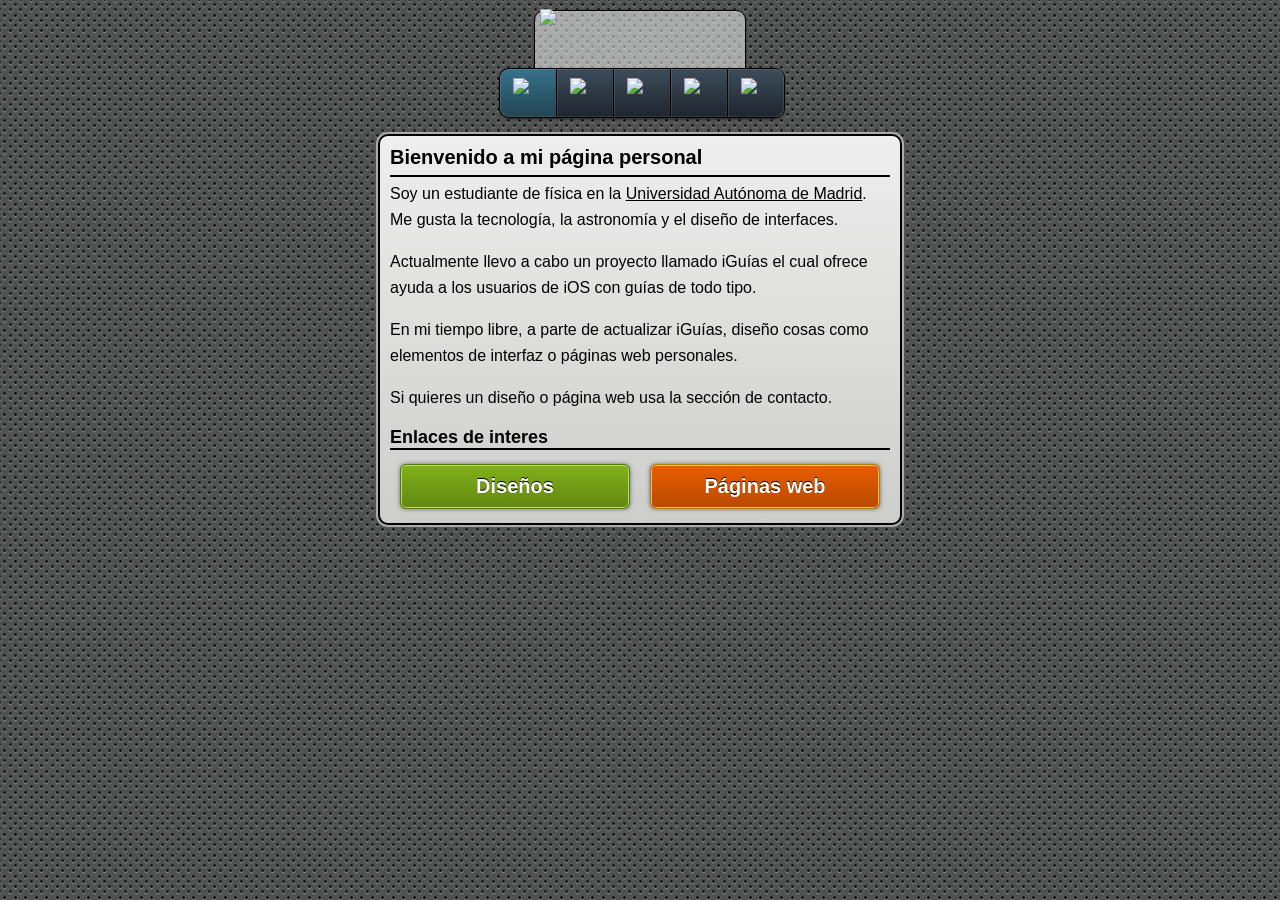
==== es/index.html @ cca8a78f "Add files via upload" ====
<!DOCTYPE html>
<html lang='es' xml:lang='es'>
	<head>
		<title>Alexelgt - Página personal de Alejandro Guerrero Torres</title>
		<meta name="title" content="Alexelgt">
		<meta name="keywords" content="alexelgt, Alejandro, Alejandro Guerrero, Alejandro Guerrero Torres, iguias, iGuías, guia, diseño, jailbreak, cydia, iphone, ipad, ipod, winterboard">
		<meta name="description" content="Página personal de Alejandro Guerrero Torres (alexelgt)">
		<meta name="author" content="Alexelgt">
		<meta content="minimum-scale=1.0, width=device-width, maximum-scale=0.6667, user-scalable=no" name="viewport">
		<meta charset="utf-8">
		<meta http-equiv="X-UA-Compatible" content="IE=edge">
		<link rel="shortcut icon" href="favicon.ico">
		<link rel="apple-touch-icon-precomposed" href="../icon.png">
		<link rel="author" href="https://plus.google.com/+AlejandroGuerreroTorres">
		<link rel="alternate" hreflang="x-default" href="http://alexelgt.com">
		<link href="../style.css" rel="stylesheet" type="text/css">
		<script src="../javascript.js" type="text/javascript"></script>
	</head>

	<body>

		<div id="logo"><img src="http://alexelgt.com/images/logo.svg"></div>

		<!-- INDEX BAR -->
		<div id="ocultar">

			<div id="barra">
				<a id="barra-elemento" class="primero pulsado"><img src="http://alexelgt.com/images/home.svg"></a>
				<a id="barra-elemento" href="javascript:ventanaemergente('ventanaemergentecontacto','ocultar','ventanaemergentedisenos','ventanaemergentepaginasweb')"><img src="http://alexelgt.com/images/contacto.svg"></a>
				<a id="barra-elemento" target="_blank" class="noeffect" href="http://iguias.info"><img src="http://alexelgt.com/images/iguias.svg"></a>
				<span itemscope itemtype="http://schema.org/Organization"><a id="barra-elemento" target="_blank" itemprop="sameAs" href="https://twitter.com/alexelgt"><img src="http://alexelgt.com/images/twitter.svg"></a></span>
				<span itemscope itemtype="http://schema.org/Organization"><a id="barra-elemento" class="ultimo" target="_blank" itemprop="sameAs" href="http://www.youtube.com/user/alexelgt"><img src="http://alexelgt.com/images/youtube.svg"></a></span>
			</div>

			<!-- INDEX -->
			<div id="ocultarcuerpo">

				<div id="cuerpo">

					<h1>Bienvenido a mi página personal</h1>
					<h3>
						<p>Soy un estudiante de física en la <a target="_blank" href="http://www.uam.es/ss/Satellite/es/home">Universidad Autónoma de Madrid</a>. Me gusta la tecnología, la astronomía y el diseño de interfaces.</p>
						<p>Actualmente llevo a cabo un proyecto llamado iGuías el cual ofrece ayuda a los usuarios de iOS con guías de todo tipo.</p>
						<p>En mi tiempo libre, a parte de actualizar iGuías, diseño cosas como elementos de interfaz o páginas web personales.</p>
						<p>Si quieres un diseño o página web usa la sección de contacto.</p>
					</h3>

					<h2>Enlaces de interes</h2>
					<a id="boton" class="verde" href="javascript:ventanaemergente('ventanaemergentedisenos','ocultarcuerpo')">Diseños</a>
					<a id="boton" class="naranja" href="javascript:ventanaemergente('ventanaemergentepaginasweb','ocultarcuerpo')">Páginas web</a>

				</div>

			</div>
		</div>

		<!-- DISEÑOS -->
		<div id="ventanaemergentedisenos">

			<div id="cuerpo">
				<a id="botonbarra" href="javascript:ventanaemergente('ocultarcuerpo','ventanaemergentedisenos')">Volver</a><h1 class="menu">Diseños</h1>
				<div id="estructuracolumnas">

					<div id="columna">
						<h2>Rangos clubifone.com</h2>
						<img id="cuadro" src="http://alexelgt.com/images/rangosclubifone.png">
					</div>

					<div id="columna" class="dos">
						<h2>Carteles clubifone.com</h2>
						<img id="cuadro" src="http://alexelgt.com/images/cartelesclubifone.png">
					</div>

					<div id="columna">
						<h2>Botones clubifone.com</h2>
						<img id="cuadro" src="http://alexelgt.com/images/botonesclubifone.png">
					</div>

				</div>
			</div>

		</div>

		<!-- PÁGINAS WEB -->
		<div id="ventanaemergentepaginasweb">

			<div id="cuerpo">
				<a id="botonbarra" href="javascript:ventanaemergente('ocultarcuerpo','ventanaemergentepaginasweb')">Volver</a><h1 class="menu">Páginas web</h1>
				<div id="estructuracolumnas">

					<div id="columna">
						<h2>djcharlyc.com</h2>
						<a href="http://djcharlyc.com"><img id="cuadro" src="http://alexelgt.com/images/charlyc.png"></a>
					</div>

				</div>
			</div>

		</div>

		<!-- CONTACTO -->
		<div id="ventanaemergentecontacto">

			<div id="barra">
				<a id="barra-elemento" class="primero" href="javascript:ventanaemergente('ocultar','ventanaemergentecontacto','ventanaemergentedisenos','ventanaemergentepaginasweb','ocultarcuerpo')"><img src="http://alexelgt.com/images/home.svg"></a>
				<a id="barra-elemento" class="pulsado"><img src="http://alexelgt.com/images/contacto.svg"></a>
				<a id="barra-elemento" target="_blank" class="noeffect" href="http://iguias.info"><img src="http://alexelgt.com/images/iguias.svg"></a>
				<a id="barra-elemento" target="_blank" href="https://twitter.com/alexelgt"><img src="http://alexelgt.com/images/twitter.svg"></a>
				<a id="barra-elemento" class="ultimo" target="_blank" href="http://www.youtube.com/user/alexelgt"><img src="http://alexelgt.com/images/youtube.svg"></a>
			</div>

			<div id="cuerpo">

				<h1>Contacto</h1>

				<form method="post" action="../mail.php">

					<label for="nombres">Nombre:</label>
					<input name="nombre" id="nombre" type="text">

					<label for="email">Email (obligatorio):</label>
					<input name="email" id="email" type="email">

					<label for="mensaje">Mensaje:</label>
					<textarea name="mensaje"></textarea>

					<button name="btsend" id="btsend" type="submit">Enviar</button>

				</form>

			</div>

		</div>

	</body>
</html>
---- style.css ----
/*! Basico */
body {
	width: 100%;
	min-height: 100%;
	height: 100%;
	margin: 0;
	font-family: "Helvetica";
	font-size: 16px;
	background: url("images/background.png") repeat;
	background-color: #505252;
	-webkit-touch-callout: none;

	-webkit-appearance: none;
   -moz-appearance:    none;
   appearance:         none;
}

img {
	border: none
}

a {
	color: #000;
}

* {
	-webkit-user-select: none;
	-webkit-tap-highlight-color: rgba(0,0,0,0)
}

/*! Formulario */
input, textarea {
	float: left;
	width: 100%;
	min-width: 100%;
	max-width: 100%;
	height: 26px;
	box-sizing: border-box;
	outline: 0;
	-webkit-user-select: text;
	box-shadow: none;
	margin-bottom: 8px;
	padding: 6px 8px;
	font-size: 14px
}

input:focus, textarea:focus {
	border-color: #3d9fc8
}

textarea {
	height: 104px;
	max-height: 104px;
	min-height: 104px
}

input, textarea, button {
	border: #000 solid 2px;
	border-radius: 6px
}

button {
	padding: 2px 4px;
	font-size: 16px;
	background-color: #dadad8;
	font-weight: bold
}

label {
	float: left;
	width: 100%;
	font-weight: bold;
	padding-bottom: 5px
}

form {
	width: 100%;
	margin: 10px auto
}

/*! Barra */
#barra-elemento {
	box-sizing: border-box;
	background-image: linear-gradient(180deg, #3d4c5b, #1e252d);
	background-color: #3d4c5b
}

#barra-elemento:hover {
	background-image: linear-gradient(180deg, #172635, #2e4c6a);
	background-color: #172635
}

#barra-elemento.pulsado, #barra-elemento.pulsado:hover {
	background-image: linear-gradient(180deg, #37728b, #214553);
	background-color: #37728b
}

/*! Cuerpo */
#cuerpo {
	overflow: hidden;
	box-sizing: border-box;
	background-image: linear-gradient(180deg, #eeeeee, #cdcdcb);
	background-color: #eeeeee;
	border: 2px solid #000;
	position: relative;
	box-shadow: 0 0 0 2px #ababab;
	border-radius: 10px
}

/*! Texto */
h1,h2 {
	font-weight: bold;
	border-bottom: #000 solid 2px;
	text-align: left;
	font-size: 20px;
	padding-bottom: 6px;
	margin-top: 0
}

h1.menu {
	text-align: center
}

h2 {
	padding-bottom: 0;
	margin-bottom: 10px;
	font-size: 18px
}

h3 {
	font-weight: normal;
	line-height: 26px;
	font-size: 16px;
	margin-top: -12px;
	padding: 0;
	text-align: left
}

/*! Botones */
#boton {
	float: left;
	width: 46%;
	box-sizing: border-box;
	text-align: center;
	text-decoration: none;
	display: block;
	margin: 4px 2%;
	font-weight: bold;
	font-size: 20px;
	color: #fff;
	text-shadow: #000 0 -1px 0;
	border-radius: 6px;
	padding: 10px 20px
	}

#boton.verde {
	box-shadow: inset #bbd682 0 0 0 1px,rgba(0,0,0,0.5) 0 0 4px;
	border: #4e8008 solid 1px;
	background-image: linear-gradient(180deg, #81b119, #628713);
	background-color: #81b119
}

#boton.verde:hover {
	background-image: linear-gradient(180deg, #628713, #81b119);
	background-color: #628713
}

#boton.naranja {
	box-shadow: inset #f6b082 0 0 0 1px,rgba(0,0,0,0.5) 0 0 4px;
	border: #ac810b solid 1px;
	background-image: linear-gradient(180deg, #ea5d00, #b84a00);
	background-color: #ea5d00
}

#boton.naranja:hover {
	background-image: linear-gradient(180deg, #b84a00, #ea5d00);
	background-color: #b84a00
}

/*! Boton negro */
#botonbarra {
	float: left;
	text-decoration: none;
	font-weight: bold;
	border: #000 solid 2px;
	border-radius: 6px;
	padding: 2px 4px;
	position: absolute;
	margin-top: -3px
}

#botonbarra:hover, button:hover {
	background-color: #000;
	color: #fff
}

/*! Columnas */
#estructuracolumnas{
	width: 100%;
	text-align: center;
	overflow: hidden
}

#columna {
	float: left;
	width: 48%;
	text-align: center;
	margin-bottom: 10px
}

#columna.dos {
	float: right
}

/*! Imagen */
#cuadro {
	width: 90%;
	border: #fff solid 6px;
	box-shadow: rgba(0,0,0,0.5) 0 0 4px;
	color: #fff
}

/*! Ocultar */
#ventanaemergentedisenos, #ventanaemergentepaginasweb, #ventanaemergentecontacto {
	display: none
}


@media (min-width: 768px) {

	/*! Logo */
	#logo {
		z-index: 1;
		position: relative;
		width: 210px;
		height: 60px;
		top: 10px;
		border-top-left-radius: 10px;
		border-top-right-radius: 10px;
		border: 1px solid #000;
		background: rgba(255,255,255,0.5);
		box-shadow: rgba(0,0,0,0.6) 0 1px 2px;
		margin-left: auto;
		margin-right: auto
	}

	#logo img {
		position: relative;
		width: 200px;
		margin-left: 5px;
		margin-top: -3px
	}

	/*! Barra */
	#barra {
		z-index: 2;
		position: relative;
		width: 325px;
		margin-left: auto;
		margin-right: auto;
		padding-bottom: 84px;
		left: 21px
	}

	#barra-elemento {
		float: left;
		position: relative;
		width: auto;
		height: 50px;
		margin-top: 6px;
		padding: 0 13px;
		box-shadow: rgba(0,0,0,0.6) 0 1px 2px,inset #fff 0 0 1px;
		border: #000 solid 1px;
		border-right: 0
	}

	#barra-elemento.primero {
		border-top-left-radius: 10px;
		border-bottom-left-radius: 10px
	}

	#barra-elemento.ultimo {
		border-top-right-radius: 10px;
		border-bottom-right-radius: 10px;
		border-right: #000 solid 1px
	}

	#barra-elemento img {
		float: left;
		width: 30px;
		margin-top: 9px;
	}

	#barra-elemento.primero img {
		padding-right: 0
	}

	/*! Cuerpo */
	#cuerpo {
		width: 524px;
		top: -16px;
		margin: 4px auto 0px;
		padding: 10px;
	}

}

@media (max-width: 767px) {

	/*! Logo */
	#logo {
		display: none
	}

	/*! Botones */
	#barra{
		z-index: 2;
		position: fixed;
		width: 100%;
		left: 0;
		top: 0
	}

	#barra-elemento {
		position: relative;
		float: left;
		width: 20%;
		height: 44px;
		box-shadow: rgba(0,0,0,0.6) 0 1px 2px,inset #fff 0 0 1px,inset #000 -1px 0;
		text-align: center;
		border-bottom: #000 solid 1px;
		border-top: #000 solid 1px
	}

	#barra-elemento img {
		width: 30px;
		margin-top: 6px
	}

	/*! Cuerpo */
	#cuerpo {
		z-index: 1;
		width: auto;
		display: inline-block;
		margin: 60px 6px 10px;
		padding: 6px;
	}

	/*! Texto */
	h1,h2 {
		font-size: 18px;
		margin-top: 4px
	}

	h1.menu {
		text-align: center
	}

	h2 {
		margin-bottom: 15px;
		font-size: 16px
	}

	h3 {
		line-height: 22px;
		font-size: 14px
	}

	/*! Botones */
	#boton {
		float: none;
		width: auto;
		margin: 4px
	}

	/*! Boton negro */
	#botonbarra {
		margin-top: 0
	}

	/*! Columnas */
	#columna {
		width: 100%
	}

}
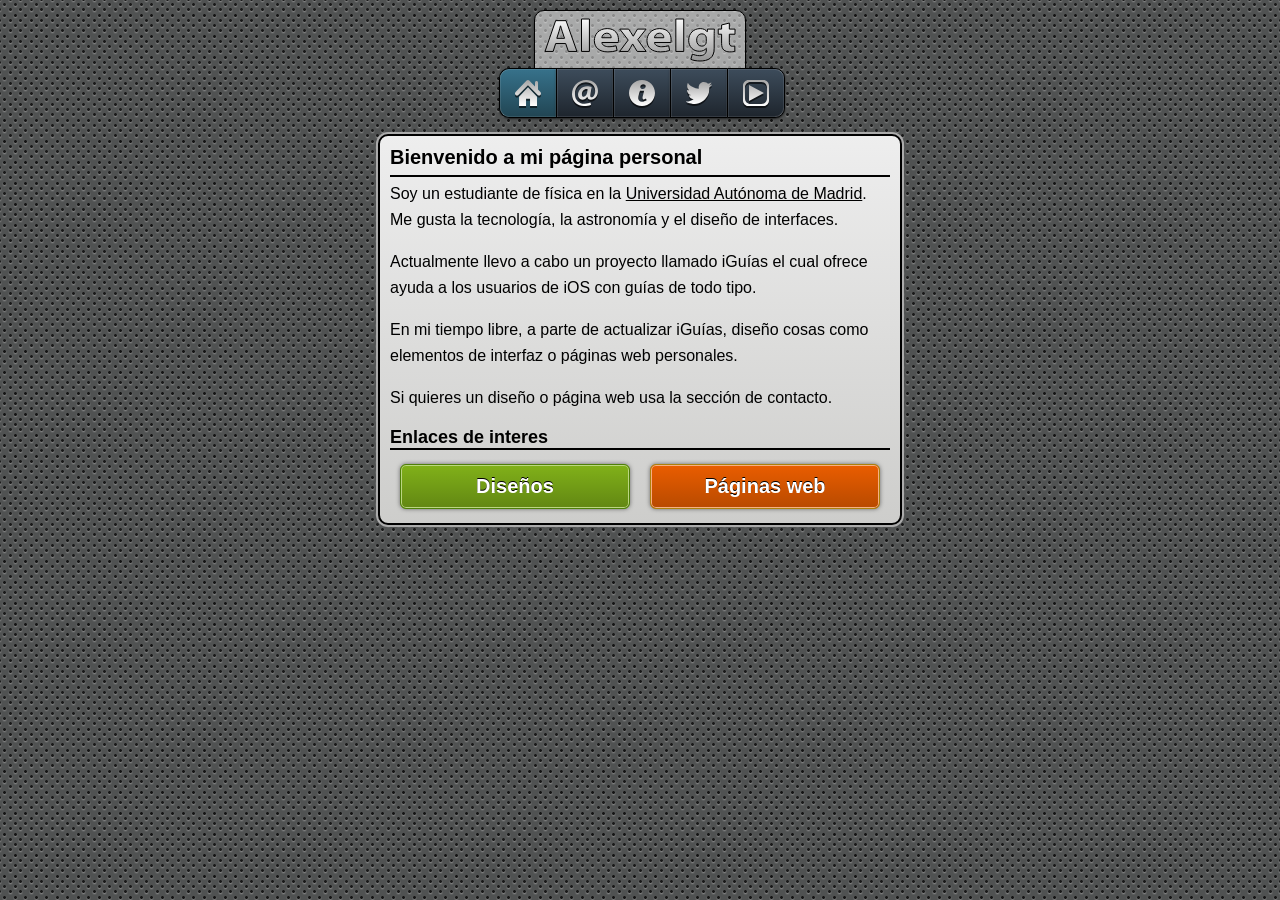
==== commit a78d97be: "Update index.html" ====
--- a/es/index.html
+++ b/es/index.html
@@ -1,10 +1,10 @@
 <!DOCTYPE html>
 <html lang='es' xml:lang='es'>
 	<head>
-		<title>Alexelgt - Página personal de Alejandro Guerrero Torres</title>
+		<title>Alexelgt</title>
 		<meta name="title" content="Alexelgt">
-		<meta name="keywords" content="alexelgt, Alejandro, Alejandro Guerrero, Alejandro Guerrero Torres, iguias, iGuías, guia, diseño, jailbreak, cydia, iphone, ipad, ipod, winterboard">
-		<meta name="description" content="Página personal de Alejandro Guerrero Torres (alexelgt)">
+		<meta name="keywords" content="alexelgt, iguias, iGuías, guia, diseño, jailbreak, cydia, iphone, ipad, ipod, winterboard">
+		<meta name="description" content="Página personal de alexelgt">
 		<meta name="author" content="Alexelgt">
 		<meta content="minimum-scale=1.0, width=device-width, maximum-scale=0.6667, user-scalable=no" name="viewport">
 		<meta charset="utf-8">
@@ -19,17 +19,17 @@
 
 	<body>
 
-		<div id="logo"><img src="http://alexelgt.com/images/logo.svg"></div>
+		<div id="logo"><img src="../images/logo.svg"></div>
 
 		<!-- INDEX BAR -->
 		<div id="ocultar">
 
 			<div id="barra">
-				<a id="barra-elemento" class="primero pulsado"><img src="http://alexelgt.com/images/home.svg"></a>
-				<a id="barra-elemento" href="javascript:ventanaemergente('ventanaemergentecontacto','ocultar','ventanaemergentedisenos','ventanaemergentepaginasweb')"><img src="http://alexelgt.com/images/contacto.svg"></a>
-				<a id="barra-elemento" target="_blank" class="noeffect" href="http://iguias.info"><img src="http://alexelgt.com/images/iguias.svg"></a>
-				<span itemscope itemtype="http://schema.org/Organization"><a id="barra-elemento" target="_blank" itemprop="sameAs" href="https://twitter.com/alexelgt"><img src="http://alexelgt.com/images/twitter.svg"></a></span>
-				<span itemscope itemtype="http://schema.org/Organization"><a id="barra-elemento" class="ultimo" target="_blank" itemprop="sameAs" href="http://www.youtube.com/user/alexelgt"><img src="http://alexelgt.com/images/youtube.svg"></a></span>
+				<a id="barra-elemento" class="primero pulsado"><img src="../images/home.svg"></a>
+				<a id="barra-elemento" href="javascript:ventanaemergente('ventanaemergentecontacto','ocultar','ventanaemergentedisenos','ventanaemergentepaginasweb')"><img src="../images/contacto.svg"></a>
+				<a id="barra-elemento" target="_blank" class="noeffect" href="http://iguias.info"><img src="../images/iguias.svg"></a>
+				<span itemscope itemtype="http://schema.org/Organization"><a id="barra-elemento" target="_blank" itemprop="sameAs" href="https://twitter.com/alexelgt"><img src="../images/twitter.svg"></a></span>
+				<span itemscope itemtype="http://schema.org/Organization"><a id="barra-elemento" class="ultimo" target="_blank" itemprop="sameAs" href="http://www.youtube.com/user/alexelgt"><img src="../images/youtube.svg"></a></span>
 			</div>
 
 			<!-- INDEX -->
@@ -63,17 +63,17 @@
 
 					<div id="columna">
 						<h2>Rangos clubifone.com</h2>
-						<img id="cuadro" src="http://alexelgt.com/images/rangosclubifone.png">
+						<img id="cuadro" src="../images/rangosclubifone.png">
 					</div>
 
 					<div id="columna" class="dos">
 						<h2>Carteles clubifone.com</h2>
-						<img id="cuadro" src="http://alexelgt.com/images/cartelesclubifone.png">
+						<img id="cuadro" src="../images/cartelesclubifone.png">
 					</div>
 
 					<div id="columna">
 						<h2>Botones clubifone.com</h2>
-						<img id="cuadro" src="http://alexelgt.com/images/botonesclubifone.png">
+						<img id="cuadro" src="../images/botonesclubifone.png">
 					</div>
 
 				</div>
@@ -90,7 +90,7 @@
 
 					<div id="columna">
 						<h2>djcharlyc.com</h2>
-						<a href="http://djcharlyc.com"><img id="cuadro" src="http://alexelgt.com/images/charlyc.png"></a>
+						<a href="http://djcharlyc.com"><img id="cuadro" src="../images/charlyc.png"></a>
 					</div>
 
 				</div>
@@ -102,18 +102,18 @@
 		<div id="ventanaemergentecontacto">
 
 			<div id="barra">
-				<a id="barra-elemento" class="primero" href="javascript:ventanaemergente('ocultar','ventanaemergentecontacto','ventanaemergentedisenos','ventanaemergentepaginasweb','ocultarcuerpo')"><img src="http://alexelgt.com/images/home.svg"></a>
+				<a id="barra-elemento" class="primero" href="javascript:ventanaemergente('ocultar','ventanaemergentecontacto','ventanaemergentedisenos','ventanaemergentepaginasweb','ocultarcuerpo')"><img src="../images/home.svg"></a>
 				<a id="barra-elemento" class="pulsado"><img src="http://alexelgt.com/images/contacto.svg"></a>
-				<a id="barra-elemento" target="_blank" class="noeffect" href="http://iguias.info"><img src="http://alexelgt.com/images/iguias.svg"></a>
-				<a id="barra-elemento" target="_blank" href="https://twitter.com/alexelgt"><img src="http://alexelgt.com/images/twitter.svg"></a>
-				<a id="barra-elemento" class="ultimo" target="_blank" href="http://www.youtube.com/user/alexelgt"><img src="http://alexelgt.com/images/youtube.svg"></a>
+				<a id="barra-elemento" target="_blank" class="noeffect" href="http://iguias.info"><img src="../images/iguias.svg"></a>
+				<a id="barra-elemento" target="_blank" href="https://twitter.com/alexelgt"><img src="../images/twitter.svg"></a>
+				<a id="barra-elemento" class="ultimo" target="_blank" href="http://www.youtube.com/user/alexelgt"><img src="../images/youtube.svg"></a>
 			</div>
 
 			<div id="cuerpo">
 
 				<h1>Contacto</h1>
 
-				<form method="post" action="../mail.php">
+				<form method="post" action="http://alexelgt.hol.es/mail.php">
 
 					<label for="nombres">Nombre:</label>
 					<input name="nombre" id="nombre" type="text">
@@ -133,4 +133,4 @@
 		</div>
 
 	</body>
-</html>+</html>
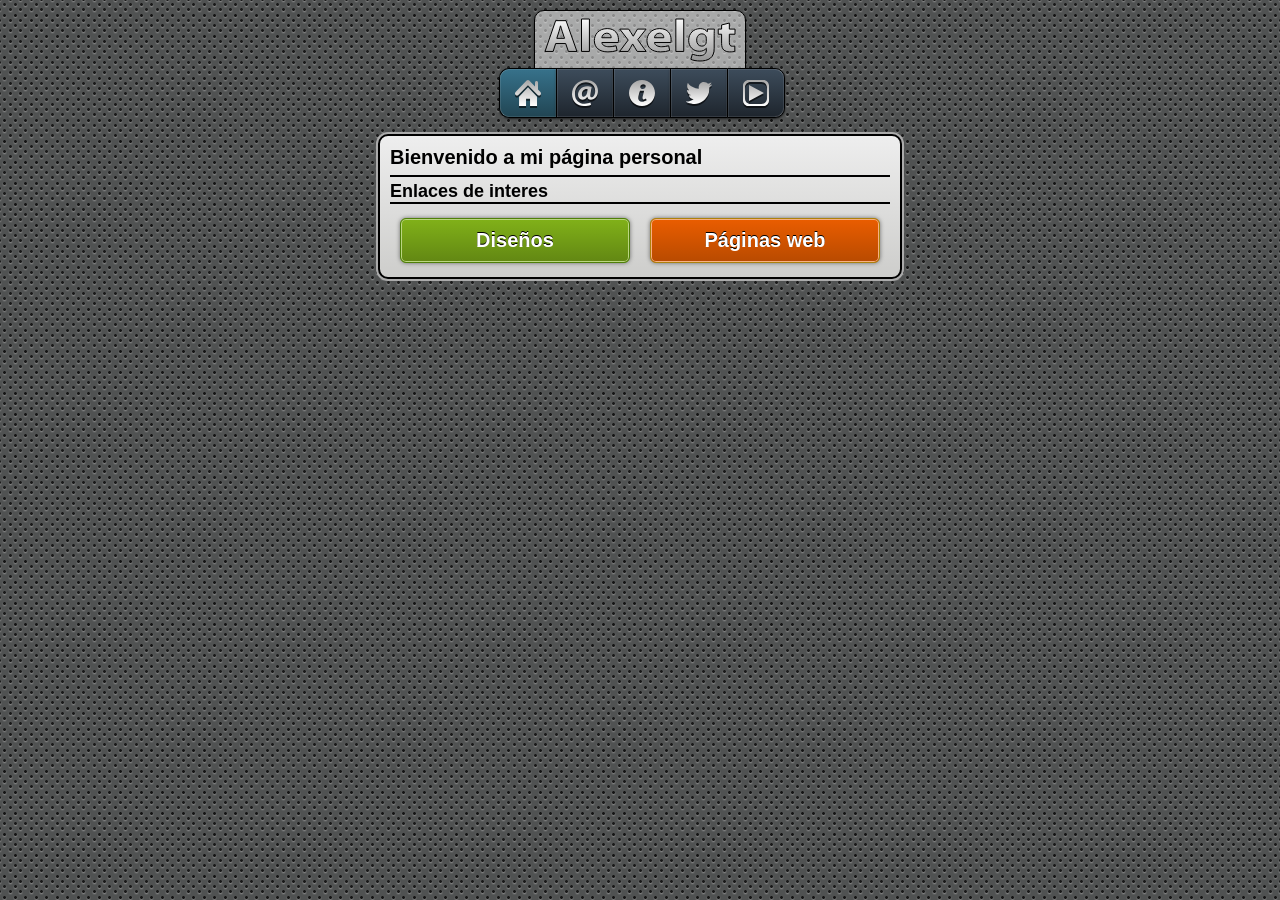
==== commit 5b9daf81: "Updated index.html (es)" ====
--- a/es/index.html
+++ b/es/index.html
@@ -27,9 +27,9 @@
 			<div id="barra">
 				<a id="barra-elemento" class="primero pulsado"><img src="../images/home.svg"></a>
 				<a id="barra-elemento" href="javascript:ventanaemergente('ventanaemergentecontacto','ocultar','ventanaemergentedisenos','ventanaemergentepaginasweb')"><img src="../images/contacto.svg"></a>
-				<a id="barra-elemento" target="_blank" class="noeffect" href="http://iguias.info"><img src="../images/iguias.svg"></a>
-				<span itemscope itemtype="http://schema.org/Organization"><a id="barra-elemento" target="_blank" itemprop="sameAs" href="https://twitter.com/alexelgt"><img src="../images/twitter.svg"></a></span>
-				<span itemscope itemtype="http://schema.org/Organization"><a id="barra-elemento" class="ultimo" target="_blank" itemprop="sameAs" href="http://www.youtube.com/user/alexelgt"><img src="../images/youtube.svg"></a></span>
+				<a id="barra-elemento" target="_blank" class="noeffect" href="http://nope.com"><img src="../images/iguias.svg"></a>
+				<span itemscope itemtype="http://schema.org/Organization"><a id="barra-elemento" target="_blank" itemprop="sameAs" href="https://twitter.com/nope"><img src="../images/twitter.svg"></a></span>
+				<span itemscope itemtype="http://schema.org/Organization"><a id="barra-elemento" class="ultimo" target="_blank" itemprop="sameAs" href="http://www.youtube.com/user/nope"><img src="../images/youtube.svg"></a></span>
 			</div>
 
 			<!-- INDEX -->
@@ -39,10 +39,7 @@
 
 					<h1>Bienvenido a mi página personal</h1>
 					<h3>
-						<p>Soy un estudiante de física en la <a target="_blank" href="http://www.uam.es/ss/Satellite/es/home">Universidad Autónoma de Madrid</a>. Me gusta la tecnología, la astronomía y el diseño de interfaces.</p>
-						<p>Actualmente llevo a cabo un proyecto llamado iGuías el cual ofrece ayuda a los usuarios de iOS con guías de todo tipo.</p>
-						<p>En mi tiempo libre, a parte de actualizar iGuías, diseño cosas como elementos de interfaz o páginas web personales.</p>
-						<p>Si quieres un diseño o página web usa la sección de contacto.</p>
+						
 					</h3>
 
 					<h2>Enlaces de interes</h2>
@@ -61,20 +58,7 @@
 				<a id="botonbarra" href="javascript:ventanaemergente('ocultarcuerpo','ventanaemergentedisenos')">Volver</a><h1 class="menu">Diseños</h1>
 				<div id="estructuracolumnas">
 
-					<div id="columna">
-						<h2>Rangos clubifone.com</h2>
-						<img id="cuadro" src="../images/rangosclubifone.png">
-					</div>
-
-					<div id="columna" class="dos">
-						<h2>Carteles clubifone.com</h2>
-						<img id="cuadro" src="../images/cartelesclubifone.png">
-					</div>
-
-					<div id="columna">
-						<h2>Botones clubifone.com</h2>
-						<img id="cuadro" src="../images/botonesclubifone.png">
-					</div>
+					
 
 				</div>
 			</div>
@@ -88,10 +72,7 @@
 				<a id="botonbarra" href="javascript:ventanaemergente('ocultarcuerpo','ventanaemergentepaginasweb')">Volver</a><h1 class="menu">Páginas web</h1>
 				<div id="estructuracolumnas">
 
-					<div id="columna">
-						<h2>djcharlyc.com</h2>
-						<a href="http://djcharlyc.com"><img id="cuadro" src="../images/charlyc.png"></a>
-					</div>
+					
 
 				</div>
 			</div>
